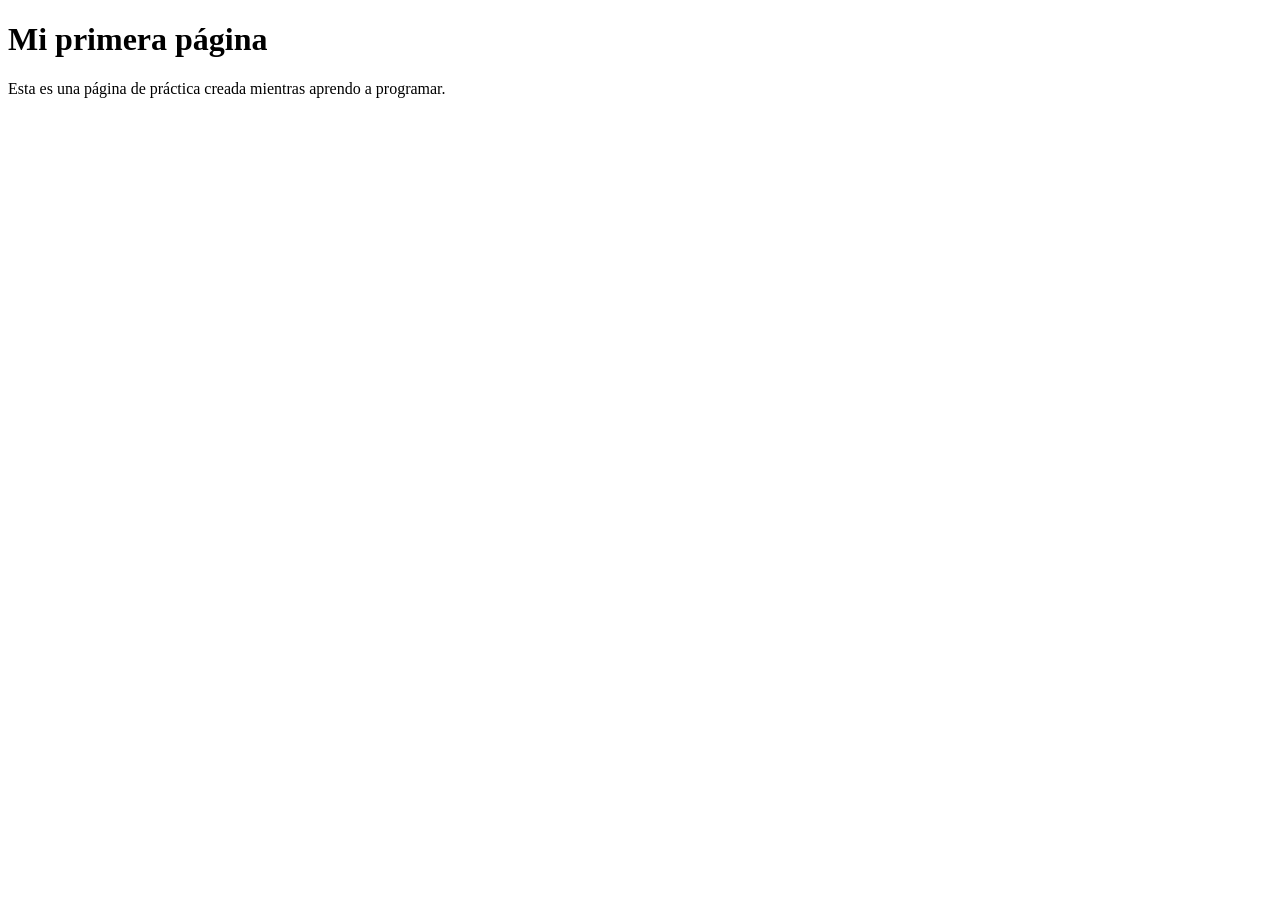
==== index.html @ 717abf42 "Add simple practice page with title and paragraph Co-Authored-By: Claude Sonnet 5 <noreply@anthropic" ====
<!DOCTYPE html>
<html lang="es">
<head>
  <meta charset="UTF-8">
  <meta name="viewport" content="width=device-width, initial-scale=1.0">
  <title>Mi primera página</title>
</head>
<body>
  <h1>Mi primera página</h1>
  <p>Esta es una página de práctica creada mientras aprendo a programar.</p>
</body>
</html>
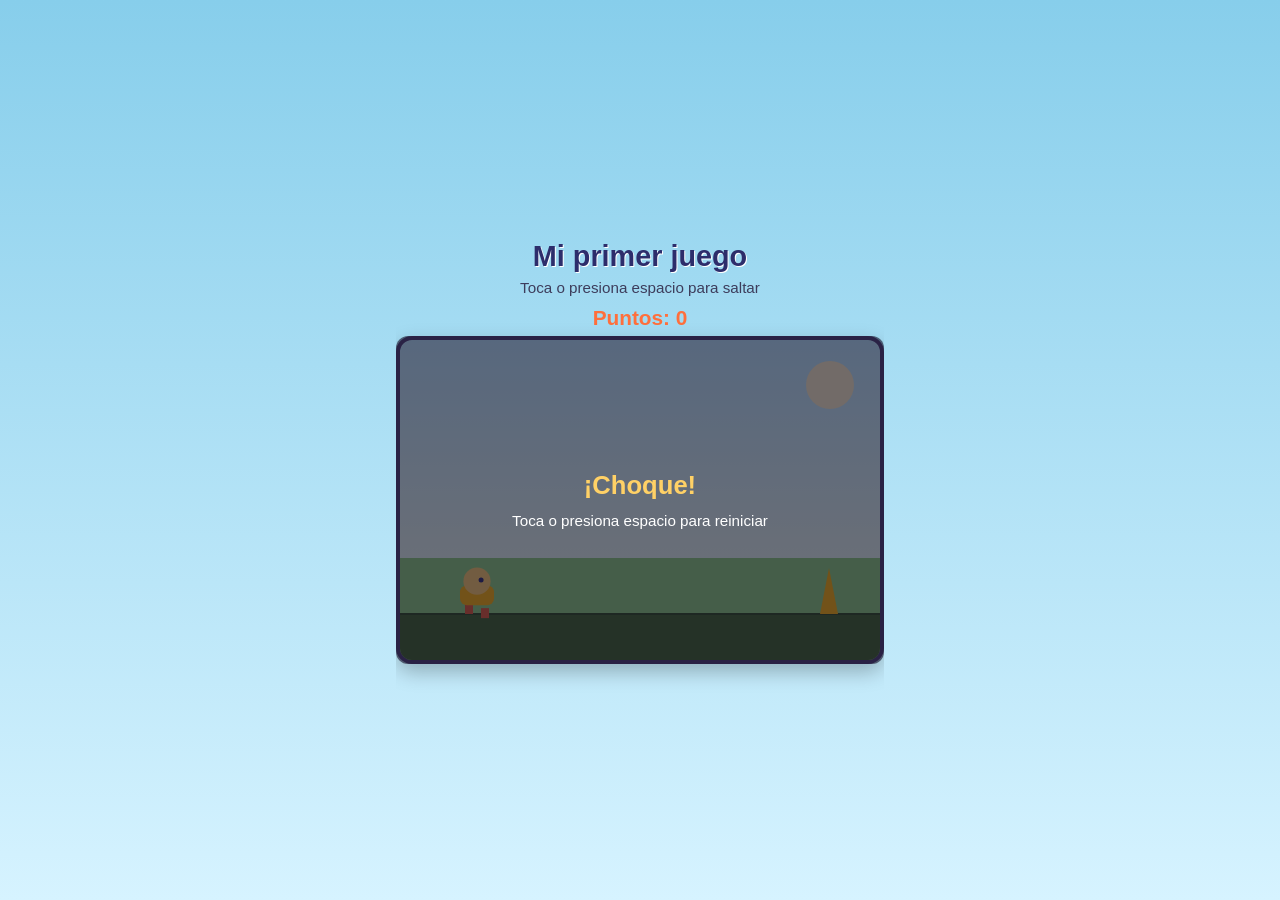
==== commit 07269f6b: "Convert practice page into a jump-the-obstacles canvas game Co-Authored-By: Claude Sonnet 5 <noreply" ====
--- a/index.html
+++ b/index.html
@@ -2,11 +2,294 @@
 <html lang="es">
 <head>
   <meta charset="UTF-8">
-  <meta name="viewport" content="width=device-width, initial-scale=1.0">
+  <meta name="viewport" content="width=device-width, initial-scale=1.0, maximum-scale=1.0, user-scalable=no">
   <title>Mi primera página</title>
+  <style>
+    html, body {
+      margin: 0;
+      height: 100%;
+      display: flex;
+      align-items: center;
+      justify-content: center;
+      background: linear-gradient(180deg, #87ceeb, #d6f3ff);
+      font-family: 'Trebuchet MS', Arial, sans-serif;
+      overflow: hidden;
+      touch-action: manipulation;
+    }
+
+    #game-wrap {
+      display: flex;
+      flex-direction: column;
+      align-items: center;
+      gap: 6px;
+      user-select: none;
+    }
+
+    h1 {
+      margin: 4px 0 0;
+      color: #2d2d6b;
+      font-size: 1.8rem;
+      text-shadow: 1px 1px 0 #fff;
+    }
+
+    .instructions {
+      margin: 0 0 4px;
+      color: #3d3d5c;
+      font-size: 0.95rem;
+    }
+
+    #score {
+      font-size: 1.3rem;
+      font-weight: bold;
+      color: #ff6f3c;
+    }
+
+    #canvas-holder {
+      position: relative;
+    }
+
+    canvas {
+      background: linear-gradient(180deg, #bdeeff 0%, #eafff0 68%, #8fd67a 68%, #8fd67a 100%);
+      border: 4px solid #4b3f72;
+      border-radius: 16px;
+      box-shadow: 0 8px 20px rgba(0, 0, 0, 0.25);
+      cursor: pointer;
+      max-width: 92vw;
+      height: auto;
+      display: block;
+    }
+
+    #gameover {
+      position: absolute;
+      inset: 0;
+      display: flex;
+      flex-direction: column;
+      align-items: center;
+      justify-content: center;
+      gap: 6px;
+      background: rgba(20, 15, 40, 0.6);
+      color: #fff;
+      border-radius: 12px;
+      text-align: center;
+      padding: 0 16px;
+    }
+
+    #gameover h2 {
+      margin: 0;
+      font-size: 1.6rem;
+      color: #ffd166;
+    }
+
+    #gameover p {
+      margin: 0;
+      font-size: 0.95rem;
+    }
+
+    .hidden {
+      display: none;
+    }
+  </style>
 </head>
 <body>
-  <h1>Mi primera página</h1>
-  <p>Esta es una página de práctica creada mientras aprendo a programar.</p>
+  <div id="game-wrap">
+    <h1>Mi primer juego</h1>
+    <p class="instructions">Toca o presiona espacio para saltar</p>
+    <div id="score">Puntos: 0</div>
+    <div id="canvas-holder">
+      <canvas id="game" width="480" height="320"></canvas>
+      <div id="gameover" class="hidden">
+        <h2>¡Choque!</h2>
+        <p id="finalScore"></p>
+        <p>Toca o presiona espacio para reiniciar</p>
+      </div>
+    </div>
+  </div>
+
+  <script>
+    const canvas = document.getElementById('game');
+    const ctx = canvas.getContext('2d');
+    const scoreEl = document.getElementById('score');
+    const gameoverEl = document.getElementById('gameover');
+    const finalScoreEl = document.getElementById('finalScore');
+
+    const W = canvas.width;
+    const H = canvas.height;
+    const groundY = H - 46;
+    const GRAVITY = 0.9;
+    const JUMP_V = -14;
+
+    const player = { x: 60, y: 0, w: 34, h: 40, vy: 0, jumping: false };
+
+    let obstacles = [];
+    let speed = 5;
+    let frame = 0;
+    let score = 0;
+    let gameOver = false;
+
+    const OBSTACLE_TYPES = [
+      { w: 22, h: 32, color: '#ff5d5d' },
+      { w: 30, h: 22, color: '#7c4dff' },
+      { w: 18, h: 46, color: '#ffb703' },
+    ];
+
+    function resetGame() {
+      player.y = groundY - player.h;
+      player.vy = 0;
+      player.jumping = false;
+      obstacles = [];
+      speed = 5;
+      frame = 0;
+      score = 0;
+      gameOver = false;
+      gameoverEl.classList.add('hidden');
+      updateScore();
+      requestAnimationFrame(loop);
+    }
+
+    function updateScore() {
+      scoreEl.textContent = `Puntos: ${score}`;
+    }
+
+    function jump() {
+      if (gameOver) {
+        resetGame();
+        return;
+      }
+      if (!player.jumping) {
+        player.vy = JUMP_V;
+        player.jumping = true;
+      }
+    }
+
+    function spawnObstacle() {
+      const t = OBSTACLE_TYPES[Math.floor(Math.random() * OBSTACLE_TYPES.length)];
+      obstacles.push({ x: W + 20, y: groundY - t.h, w: t.w, h: t.h, color: t.color, passed: false });
+    }
+
+    function rectsOverlap(a, b) {
+      const pad = 6;
+      return a.x + pad < b.x + b.w && a.x + a.w - pad > b.x && a.y + pad < b.y + b.h && a.y + a.h > b.y;
+    }
+
+    function drawScene() {
+      ctx.clearRect(0, 0, W, H);
+
+      ctx.fillStyle = '#fff6c8';
+      ctx.beginPath();
+      ctx.arc(W - 50, 45, 24, 0, Math.PI * 2);
+      ctx.fill();
+
+      ctx.fillStyle = '#3f6626';
+      ctx.fillRect(0, groundY, W, H - groundY);
+      ctx.strokeStyle = '#2d4d1c';
+      ctx.lineWidth = 2;
+      ctx.beginPath();
+      ctx.moveTo(0, groundY);
+      ctx.lineTo(W, groundY);
+      ctx.stroke();
+    }
+
+    function drawObstacles() {
+      obstacles.forEach(o => {
+        ctx.fillStyle = o.color;
+        ctx.beginPath();
+        ctx.moveTo(o.x, o.y + o.h);
+        ctx.lineTo(o.x + o.w / 2, o.y);
+        ctx.lineTo(o.x + o.w, o.y + o.h);
+        ctx.closePath();
+        ctx.fill();
+      });
+    }
+
+    function drawPlayer() {
+      const { x, y, w, h } = player;
+      const legSwing = player.jumping ? 0 : Math.sin(frame * 0.35) * 6;
+
+      ctx.fillStyle = '#e85d2f';
+      ctx.fillRect(x + 5, y + h - 10 + Math.max(0, legSwing), 8, 10);
+      ctx.fillRect(x + w - 13, y + h - 10 + Math.max(0, -legSwing), 8, 10);
+
+      ctx.fillStyle = '#ffb703';
+      roundedRect(x, y + h * 0.28, w, h * 0.5, 7);
+      ctx.fill();
+
+      ctx.fillStyle = '#ffd166';
+      ctx.beginPath();
+      ctx.arc(x + w / 2, y + h * 0.18, w * 0.4, 0, Math.PI * 2);
+      ctx.fill();
+
+      ctx.fillStyle = '#2d2d6b';
+      ctx.beginPath();
+      ctx.arc(x + w * 0.62, y + h * 0.15, 2.5, 0, Math.PI * 2);
+      ctx.fill();
+    }
+
+    function roundedRect(x, y, w, h, r) {
+      ctx.beginPath();
+      ctx.moveTo(x + r, y);
+      ctx.arcTo(x + w, y, x + w, y + h, r);
+      ctx.arcTo(x + w, y + h, x, y + h, r);
+      ctx.arcTo(x, y + h, x, y, r);
+      ctx.arcTo(x, y, x + w, y, r);
+      ctx.closePath();
+    }
+
+    function endGame() {
+      gameOver = true;
+      finalScoreEl.textContent = `Puntuación final: ${score}`;
+      gameoverEl.classList.remove('hidden');
+    }
+
+    function loop() {
+      if (gameOver) return;
+      frame++;
+
+      player.vy += GRAVITY;
+      player.y += player.vy;
+      if (player.y > groundY - player.h) {
+        player.y = groundY - player.h;
+        player.vy = 0;
+        player.jumping = false;
+      }
+
+      const spawnGap = Math.max(75 - speed * 5, 45);
+      if (frame % Math.round(spawnGap) === 0) spawnObstacle();
+
+      obstacles.forEach(o => (o.x -= speed));
+      obstacles = obstacles.filter(o => o.x + o.w > -10);
+
+      for (const o of obstacles) {
+        if (!o.passed && o.x + o.w < player.x) {
+          o.passed = true;
+          score++;
+          updateScore();
+          if (score % 5 === 0) speed += 0.4;
+        }
+        if (rectsOverlap(player, o)) {
+          endGame();
+        }
+      }
+
+      drawScene();
+      drawObstacles();
+      drawPlayer();
+
+      requestAnimationFrame(loop);
+    }
+
+    window.addEventListener('keydown', e => {
+      if (e.code === 'Space') {
+        e.preventDefault();
+        jump();
+      }
+    });
+    window.addEventListener('mousedown', jump);
+    window.addEventListener('touchstart', e => {
+      e.preventDefault();
+      jump();
+    }, { passive: false });
+
+    resetGame();
+  </script>
 </body>
 </html>
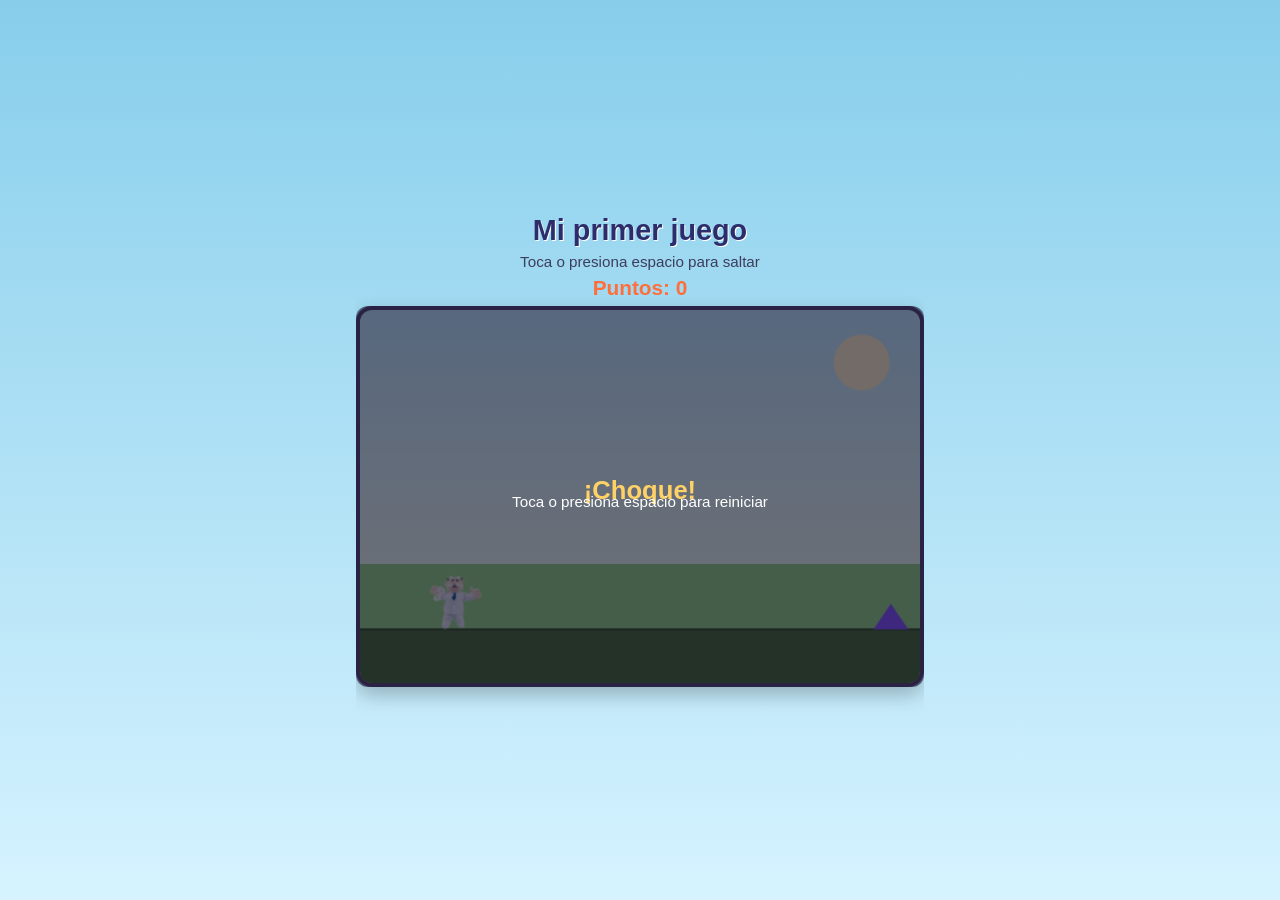
==== commit 387fca6f: "Replace runner character with custom plush-doctor sprite and make game responsive Removed the backgr" ====
--- a/index.html
+++ b/index.html
@@ -2,7 +2,7 @@
 <html lang="es">
 <head>
   <meta charset="UTF-8">
-  <meta name="viewport" content="width=device-width, initial-scale=1.0, maximum-scale=1.0, user-scalable=no">
+  <meta name="viewport" content="width=device-width, initial-scale=1.0, maximum-scale=1.0, user-scalable=no, viewport-fit=cover">
   <title>Mi primera página</title>
   <style>
     html, body {
@@ -15,37 +15,45 @@
       font-family: 'Trebuchet MS', Arial, sans-serif;
       overflow: hidden;
       touch-action: manipulation;
+      -webkit-tap-highlight-color: transparent;
     }
 
     #game-wrap {
       display: flex;
       flex-direction: column;
       align-items: center;
-      gap: 6px;
+      gap: clamp(2px, 1vh, 6px);
       user-select: none;
+      width: 100%;
+      padding: 6px 0;
+      box-sizing: border-box;
     }
 
     h1 {
-      margin: 4px 0 0;
+      margin: 0;
       color: #2d2d6b;
-      font-size: 1.8rem;
+      font-size: clamp(1.1rem, 5vw, 1.8rem);
       text-shadow: 1px 1px 0 #fff;
+      text-align: center;
     }
 
     .instructions {
-      margin: 0 0 4px;
+      margin: 0;
       color: #3d3d5c;
-      font-size: 0.95rem;
+      font-size: clamp(0.75rem, 3vw, 0.95rem);
+      text-align: center;
+      padding: 0 10px;
     }
 
     #score {
-      font-size: 1.3rem;
+      font-size: clamp(1rem, 4vw, 1.3rem);
       font-weight: bold;
       color: #ff6f3c;
     }
 
     #canvas-holder {
       position: relative;
+      line-height: 0;
     }
 
     canvas {
@@ -54,8 +62,7 @@
       border-radius: 16px;
       box-shadow: 0 8px 20px rgba(0, 0, 0, 0.25);
       cursor: pointer;
-      max-width: 92vw;
-      height: auto;
+      touch-action: manipulation;
       display: block;
     }
 
@@ -76,13 +83,13 @@
 
     #gameover h2 {
       margin: 0;
-      font-size: 1.6rem;
+      font-size: clamp(1.2rem, 5vw, 1.6rem);
       color: #ffd166;
     }
 
     #gameover p {
       margin: 0;
-      font-size: 0.95rem;
+      font-size: clamp(0.8rem, 3vw, 0.95rem);
     }
 
     .hidden {
@@ -96,7 +103,7 @@
     <p class="instructions">Toca o presiona espacio para saltar</p>
     <div id="score">Puntos: 0</div>
     <div id="canvas-holder">
-      <canvas id="game" width="480" height="320"></canvas>
+      <canvas id="game"></canvas>
       <div id="gameover" class="hidden">
         <h2>¡Choque!</h2>
         <p id="finalScore"></p>
@@ -112,25 +119,49 @@
     const gameoverEl = document.getElementById('gameover');
     const finalScoreEl = document.getElementById('finalScore');
 
-    const W = canvas.width;
-    const H = canvas.height;
-    const groundY = H - 46;
+    const LOGICAL_W = 480;
+    const LOGICAL_H = 320;
+    const groundY = LOGICAL_H - 46;
     const GRAVITY = 0.9;
     const JUMP_V = -14;
 
-    const player = { x: 60, y: 0, w: 34, h: 40, vy: 0, jumping: false };
+    const sprite = new Image();
+    sprite.src = '[data-uri]';
+
+    const player = { x: 60, y: 0, w: 40, h: 46, vy: 0, jumping: false };
 
     let obstacles = [];
     let speed = 5;
     let frame = 0;
     let score = 0;
     let gameOver = false;
+    let ready = false;
 
     const OBSTACLE_TYPES = [
       { w: 22, h: 32, color: '#ff5d5d' },
       { w: 30, h: 22, color: '#7c4dff' },
       { w: 18, h: 46, color: '#ffb703' },
     ];
+
+    function fitCanvas() {
+      const wrap = document.getElementById('game-wrap');
+      const reserved = wrap.querySelector('h1').offsetHeight
+        + wrap.querySelector('.instructions').offsetHeight
+        + scoreEl.offsetHeight + 40;
+      const maxW = Math.min(window.innerWidth * 0.94, 560);
+      const maxH = Math.max(window.innerHeight - reserved, 160);
+      const scale = Math.min(maxW / LOGICAL_W, maxH / LOGICAL_H);
+
+      canvas.style.width = Math.round(LOGICAL_W * scale) + 'px';
+      canvas.style.height = Math.round(LOGICAL_H * scale) + 'px';
+
+      const dpr = window.devicePixelRatio || 1;
+      canvas.width = LOGICAL_W * dpr;
+      canvas.height = LOGICAL_H * dpr;
+      ctx.setTransform(dpr, 0, 0, dpr, 0, 0);
+
+      if (gameOver || !frame) drawFrame();
+    }
 
     function resetGame() {
       player.y = groundY - player.h;
@@ -151,6 +182,7 @@
     }
 
     function jump() {
+      if (!ready) return;
       if (gameOver) {
         resetGame();
         return;
@@ -163,29 +195,30 @@
 
     function spawnObstacle() {
       const t = OBSTACLE_TYPES[Math.floor(Math.random() * OBSTACLE_TYPES.length)];
-      obstacles.push({ x: W + 20, y: groundY - t.h, w: t.w, h: t.h, color: t.color, passed: false });
+      obstacles.push({ x: LOGICAL_W + 20, y: groundY - t.h, w: t.w, h: t.h, color: t.color, passed: false });
     }
 
     function rectsOverlap(a, b) {
-      const pad = 6;
-      return a.x + pad < b.x + b.w && a.x + a.w - pad > b.x && a.y + pad < b.y + b.h && a.y + a.h > b.y;
+      const padX = 10;
+      const padY = 4;
+      return a.x + padX < b.x + b.w && a.x + a.w - padX > b.x && a.y + padY < b.y + b.h && a.y + a.h > b.y;
     }
 
     function drawScene() {
-      ctx.clearRect(0, 0, W, H);
+      ctx.clearRect(0, 0, LOGICAL_W, LOGICAL_H);
 
       ctx.fillStyle = '#fff6c8';
       ctx.beginPath();
-      ctx.arc(W - 50, 45, 24, 0, Math.PI * 2);
+      ctx.arc(LOGICAL_W - 50, 45, 24, 0, Math.PI * 2);
       ctx.fill();
 
       ctx.fillStyle = '#3f6626';
-      ctx.fillRect(0, groundY, W, H - groundY);
+      ctx.fillRect(0, groundY, LOGICAL_W, LOGICAL_H - groundY);
       ctx.strokeStyle = '#2d4d1c';
       ctx.lineWidth = 2;
       ctx.beginPath();
       ctx.moveTo(0, groundY);
-      ctx.lineTo(W, groundY);
+      ctx.lineTo(LOGICAL_W, groundY);
       ctx.stroke();
     }
 
@@ -202,36 +235,20 @@
     }
 
     function drawPlayer() {
+      if (!sprite.complete || !sprite.naturalWidth) return;
       const { x, y, w, h } = player;
-      const legSwing = player.jumping ? 0 : Math.sin(frame * 0.35) * 6;
-
-      ctx.fillStyle = '#e85d2f';
-      ctx.fillRect(x + 5, y + h - 10 + Math.max(0, legSwing), 8, 10);
-      ctx.fillRect(x + w - 13, y + h - 10 + Math.max(0, -legSwing), 8, 10);
-
-      ctx.fillStyle = '#ffb703';
-      roundedRect(x, y + h * 0.28, w, h * 0.5, 7);
-      ctx.fill();
-
-      ctx.fillStyle = '#ffd166';
-      ctx.beginPath();
-      ctx.arc(x + w / 2, y + h * 0.18, w * 0.4, 0, Math.PI * 2);
-      ctx.fill();
-
-      ctx.fillStyle = '#2d2d6b';
-      ctx.beginPath();
-      ctx.arc(x + w * 0.62, y + h * 0.15, 2.5, 0, Math.PI * 2);
-      ctx.fill();
-    }
-
-    function roundedRect(x, y, w, h, r) {
-      ctx.beginPath();
-      ctx.moveTo(x + r, y);
-      ctx.arcTo(x + w, y, x + w, y + h, r);
-      ctx.arcTo(x + w, y + h, x, y + h, r);
-      ctx.arcTo(x, y + h, x, y, r);
-      ctx.arcTo(x, y, x + w, y, r);
-      ctx.closePath();
+      const tilt = player.jumping ? -0.15 : 0;
+      ctx.save();
+      ctx.translate(x + w / 2, y + h / 2);
+      ctx.rotate(tilt);
+      ctx.drawImage(sprite, -w / 2, -h / 2, w, h);
+      ctx.restore();
+    }
+
+    function drawFrame() {
+      drawScene();
+      drawObstacles();
+      drawPlayer();
     }
 
     function endGame() {
@@ -270,10 +287,7 @@
         }
       }
 
-      drawScene();
-      drawObstacles();
-      drawPlayer();
-
+      drawFrame();
       requestAnimationFrame(loop);
     }
 
@@ -289,7 +303,22 @@
       jump();
     }, { passive: false });
 
-    resetGame();
+    window.addEventListener('resize', fitCanvas);
+    window.addEventListener('orientationchange', fitCanvas);
+
+    function start() {
+      player.h = 46;
+      player.w = sprite.naturalWidth ? player.h * (sprite.naturalWidth / sprite.naturalHeight) : 40;
+      ready = true;
+      fitCanvas();
+      resetGame();
+    }
+
+    if (sprite.complete) {
+      start();
+    } else {
+      sprite.onload = start;
+    }
   </script>
 </body>
 </html>
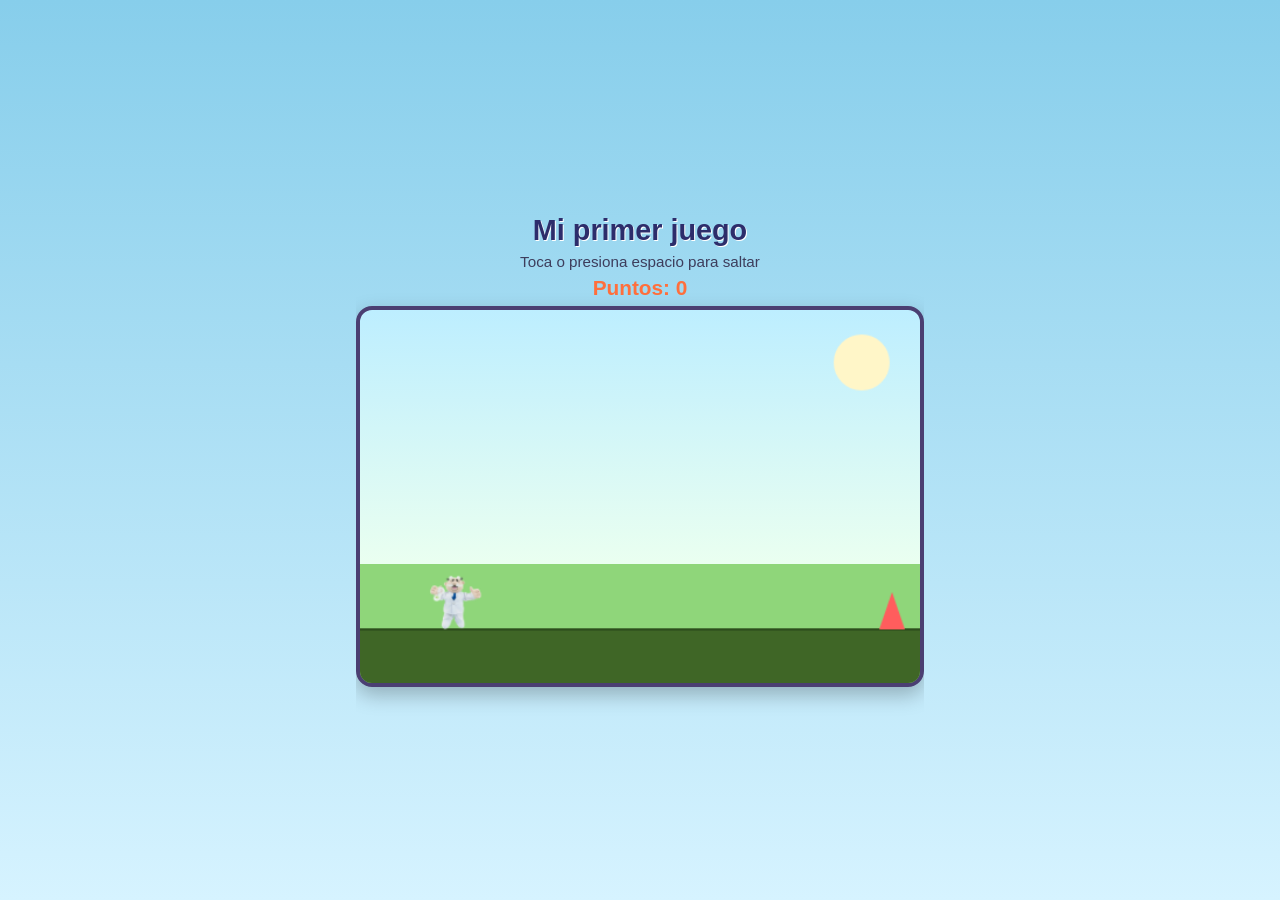
==== commit efe09e3b: "Fix dark overlay always showing due to CSS specificity bug The #gameover ID selector's display:flex " ====
--- a/index.html
+++ b/index.html
@@ -69,7 +69,6 @@
     #gameover {
       position: absolute;
       inset: 0;
-      display: flex;
       flex-direction: column;
       align-items: center;
       justify-content: center;
@@ -90,6 +89,10 @@
     #gameover p {
       margin: 0;
       font-size: clamp(0.8rem, 3vw, 0.95rem);
+    }
+
+    #gameover:not(.hidden) {
+      display: flex;
     }
 
     .hidden {
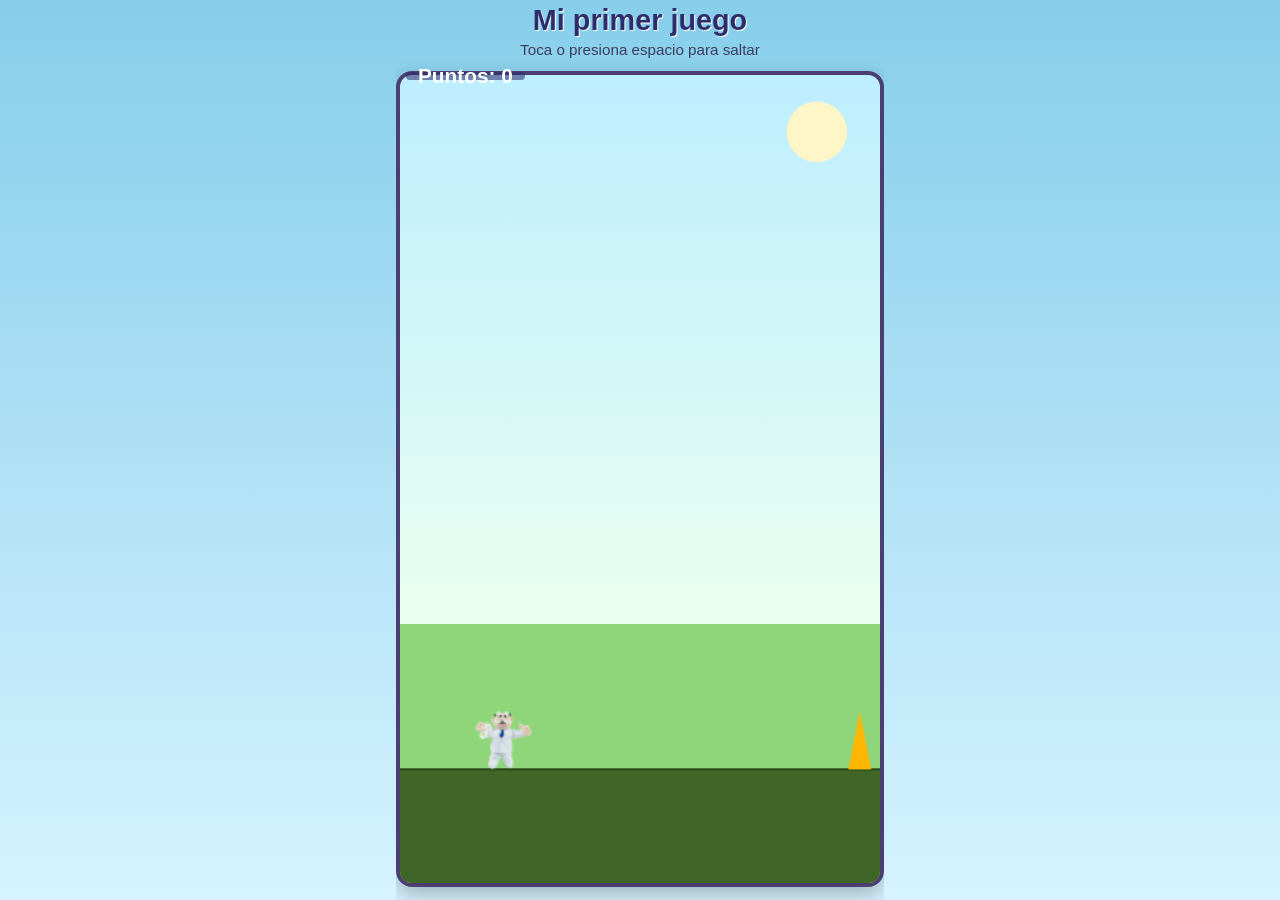
==== commit 57b44646: "Switch to portrait layout filling the mobile screen and add a jump sound Canvas is now tall (380x640" ====
--- a/index.html
+++ b/index.html
@@ -8,6 +8,7 @@
     html, body {
       margin: 0;
       height: 100%;
+      height: 100dvh;
       display: flex;
       align-items: center;
       justify-content: center;
@@ -22,17 +23,18 @@
       display: flex;
       flex-direction: column;
       align-items: center;
-      gap: clamp(2px, 1vh, 6px);
+      gap: clamp(1px, 0.6vh, 4px);
       user-select: none;
       width: 100%;
-      padding: 6px 0;
+      height: 100%;
+      padding: 4px 0;
       box-sizing: border-box;
     }
 
     h1 {
       margin: 0;
       color: #2d2d6b;
-      font-size: clamp(1.1rem, 5vw, 1.8rem);
+      font-size: clamp(1rem, 4.5vw, 1.8rem);
       text-shadow: 1px 1px 0 #fff;
       text-align: center;
     }
@@ -40,20 +42,33 @@
     .instructions {
       margin: 0;
       color: #3d3d5c;
-      font-size: clamp(0.75rem, 3vw, 0.95rem);
+      font-size: clamp(0.7rem, 2.6vw, 0.95rem);
       text-align: center;
       padding: 0 10px;
     }
 
     #score {
-      font-size: clamp(1rem, 4vw, 1.3rem);
+      position: absolute;
+      top: 10px;
+      left: 10px;
+      font-size: clamp(0.9rem, 3.4vw, 1.3rem);
       font-weight: bold;
-      color: #ff6f3c;
+      color: #fff;
+      background: rgba(45, 45, 107, 0.55);
+      padding: 4px 12px;
+      border-radius: 999px;
+      z-index: 2;
     }
 
     #canvas-holder {
       position: relative;
       line-height: 0;
+      flex: 1;
+      display: flex;
+      align-items: center;
+      justify-content: center;
+      min-height: 0;
+      width: 100%;
     }
 
     canvas {
@@ -104,8 +119,8 @@
   <div id="game-wrap">
     <h1>Mi primer juego</h1>
     <p class="instructions">Toca o presiona espacio para saltar</p>
-    <div id="score">Puntos: 0</div>
     <div id="canvas-holder">
+      <div id="score">Puntos: 0</div>
       <canvas id="game"></canvas>
       <div id="gameover" class="hidden">
         <h2>¡Choque!</h2>
@@ -122,9 +137,9 @@
     const gameoverEl = document.getElementById('gameover');
     const finalScoreEl = document.getElementById('finalScore');
 
-    const LOGICAL_W = 480;
-    const LOGICAL_H = 320;
-    const groundY = LOGICAL_H - 46;
+    const LOGICAL_W = 380;
+    const LOGICAL_H = 640;
+    const groundY = LOGICAL_H - 90;
     const GRAVITY = 0.9;
     const JUMP_V = -14;
 
@@ -150,9 +165,9 @@
       const wrap = document.getElementById('game-wrap');
       const reserved = wrap.querySelector('h1').offsetHeight
         + wrap.querySelector('.instructions').offsetHeight
-        + scoreEl.offsetHeight + 40;
-      const maxW = Math.min(window.innerWidth * 0.94, 560);
-      const maxH = Math.max(window.innerHeight - reserved, 160);
+        + 24;
+      const maxW = Math.min(window.innerWidth * 0.98, 480);
+      const maxH = Math.max(window.innerHeight - reserved, 200);
       const scale = Math.min(maxW / LOGICAL_W, maxH / LOGICAL_H);
 
       canvas.style.width = Math.round(LOGICAL_W * scale) + 'px';
@@ -184,6 +199,33 @@
       scoreEl.textContent = `Puntos: ${score}`;
     }
 
+    let audioCtx;
+    function playJumpSound() {
+      try {
+        if (!audioCtx) audioCtx = new (window.AudioContext || window.webkitAudioContext)();
+        if (audioCtx.state === 'suspended') audioCtx.resume();
+
+        const t0 = audioCtx.currentTime;
+        const osc = audioCtx.createOscillator();
+        const gain = audioCtx.createGain();
+
+        osc.type = 'square';
+        osc.frequency.setValueAtTime(220, t0);
+        osc.frequency.exponentialRampToValueAtTime(880, t0 + 0.09);
+        osc.frequency.exponentialRampToValueAtTime(440, t0 + 0.18);
+
+        gain.gain.setValueAtTime(0.0001, t0);
+        gain.gain.exponentialRampToValueAtTime(0.22, t0 + 0.02);
+        gain.gain.exponentialRampToValueAtTime(0.0001, t0 + 0.2);
+
+        osc.connect(gain).connect(audioCtx.destination);
+        osc.start(t0);
+        osc.stop(t0 + 0.22);
+      } catch (e) {
+        // el navegador no soporta Web Audio; el juego sigue sin sonido
+      }
+    }
+
     function jump() {
       if (!ready) return;
       if (gameOver) {
@@ -193,6 +235,7 @@
       if (!player.jumping) {
         player.vy = JUMP_V;
         player.jumping = true;
+        playJumpSound();
       }
     }
 
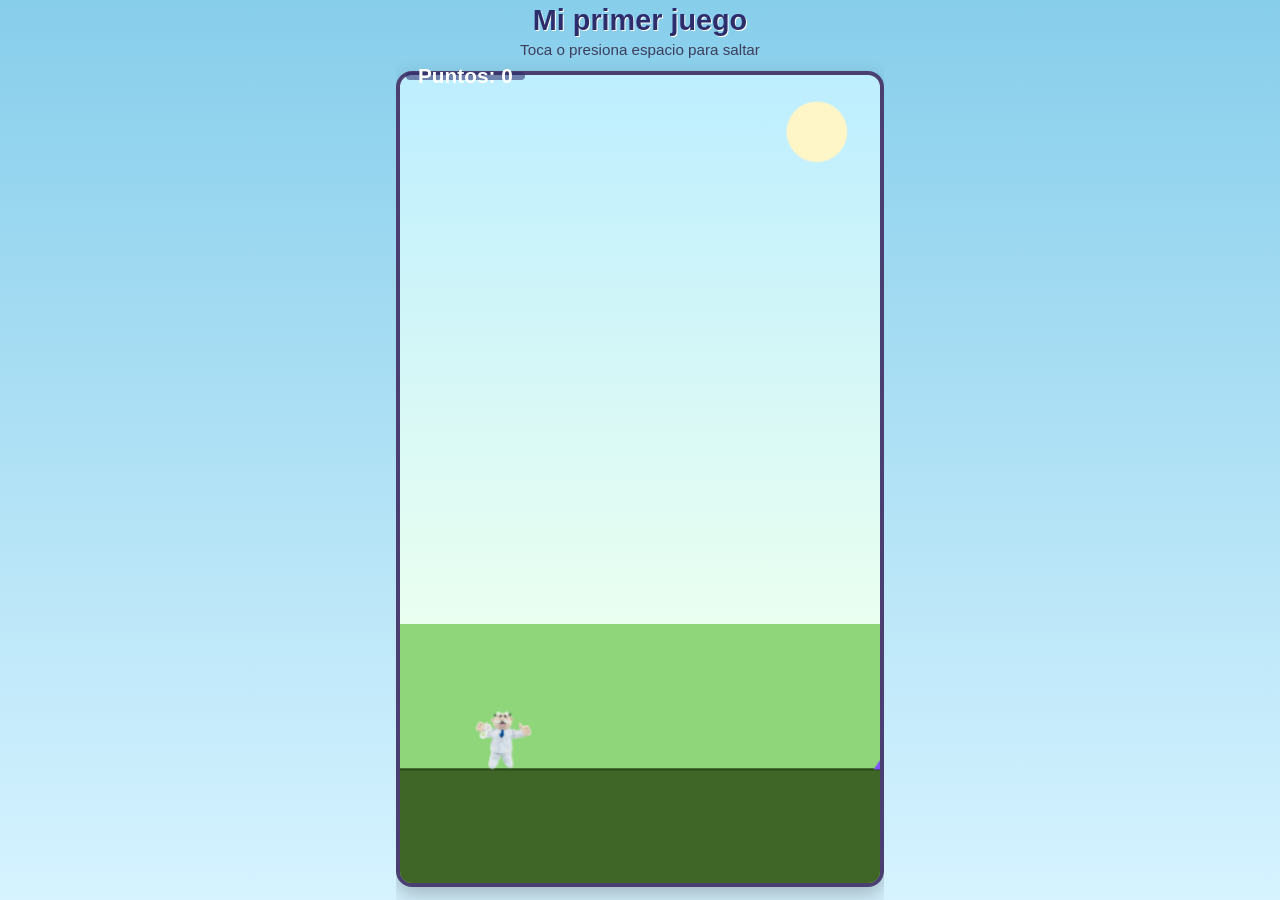
==== commit 5f7009c0: "Split index.html into separate HTML, CSS, and JS files Co-Authored-By: Claude Sonnet 5 <noreply@anth" ====
--- a/index.html
+++ b/index.html
@@ -4,116 +4,7 @@
   <meta charset="UTF-8">
   <meta name="viewport" content="width=device-width, initial-scale=1.0, maximum-scale=1.0, user-scalable=no, viewport-fit=cover">
   <title>Mi primera página</title>
-  <style>
-    html, body {
-      margin: 0;
-      height: 100%;
-      height: 100dvh;
-      display: flex;
-      align-items: center;
-      justify-content: center;
-      background: linear-gradient(180deg, #87ceeb, #d6f3ff);
-      font-family: 'Trebuchet MS', Arial, sans-serif;
-      overflow: hidden;
-      touch-action: manipulation;
-      -webkit-tap-highlight-color: transparent;
-    }
-
-    #game-wrap {
-      display: flex;
-      flex-direction: column;
-      align-items: center;
-      gap: clamp(1px, 0.6vh, 4px);
-      user-select: none;
-      width: 100%;
-      height: 100%;
-      padding: 4px 0;
-      box-sizing: border-box;
-    }
-
-    h1 {
-      margin: 0;
-      color: #2d2d6b;
-      font-size: clamp(1rem, 4.5vw, 1.8rem);
-      text-shadow: 1px 1px 0 #fff;
-      text-align: center;
-    }
-
-    .instructions {
-      margin: 0;
-      color: #3d3d5c;
-      font-size: clamp(0.7rem, 2.6vw, 0.95rem);
-      text-align: center;
-      padding: 0 10px;
-    }
-
-    #score {
-      position: absolute;
-      top: 10px;
-      left: 10px;
-      font-size: clamp(0.9rem, 3.4vw, 1.3rem);
-      font-weight: bold;
-      color: #fff;
-      background: rgba(45, 45, 107, 0.55);
-      padding: 4px 12px;
-      border-radius: 999px;
-      z-index: 2;
-    }
-
-    #canvas-holder {
-      position: relative;
-      line-height: 0;
-      flex: 1;
-      display: flex;
-      align-items: center;
-      justify-content: center;
-      min-height: 0;
-      width: 100%;
-    }
-
-    canvas {
-      background: linear-gradient(180deg, #bdeeff 0%, #eafff0 68%, #8fd67a 68%, #8fd67a 100%);
-      border: 4px solid #4b3f72;
-      border-radius: 16px;
-      box-shadow: 0 8px 20px rgba(0, 0, 0, 0.25);
-      cursor: pointer;
-      touch-action: manipulation;
-      display: block;
-    }
-
-    #gameover {
-      position: absolute;
-      inset: 0;
-      flex-direction: column;
-      align-items: center;
-      justify-content: center;
-      gap: 6px;
-      background: rgba(20, 15, 40, 0.6);
-      color: #fff;
-      border-radius: 12px;
-      text-align: center;
-      padding: 0 16px;
-    }
-
-    #gameover h2 {
-      margin: 0;
-      font-size: clamp(1.2rem, 5vw, 1.6rem);
-      color: #ffd166;
-    }
-
-    #gameover p {
-      margin: 0;
-      font-size: clamp(0.8rem, 3vw, 0.95rem);
-    }
-
-    #gameover:not(.hidden) {
-      display: flex;
-    }
-
-    .hidden {
-      display: none;
-    }
-  </style>
+  <link rel="stylesheet" href="styles.css">
 </head>
 <body>
   <div id="game-wrap">
@@ -130,241 +21,6 @@
     </div>
   </div>
 
-  <script>
-    const canvas = document.getElementById('game');
-    const ctx = canvas.getContext('2d');
-    const scoreEl = document.getElementById('score');
-    const gameoverEl = document.getElementById('gameover');
-    const finalScoreEl = document.getElementById('finalScore');
-
-    const LOGICAL_W = 380;
-    const LOGICAL_H = 640;
-    const groundY = LOGICAL_H - 90;
-    const GRAVITY = 0.9;
-    const JUMP_V = -14;
-
-    const sprite = new Image();
-    sprite.src = '[data-uri]';
-
-    const player = { x: 60, y: 0, w: 40, h: 46, vy: 0, jumping: false };
-
-    let obstacles = [];
-    let speed = 5;
-    let frame = 0;
-    let score = 0;
-    let gameOver = false;
-    let ready = false;
-
-    const OBSTACLE_TYPES = [
-      { w: 22, h: 32, color: '#ff5d5d' },
-      { w: 30, h: 22, color: '#7c4dff' },
-      { w: 18, h: 46, color: '#ffb703' },
-    ];
-
-    function fitCanvas() {
-      const wrap = document.getElementById('game-wrap');
-      const reserved = wrap.querySelector('h1').offsetHeight
-        + wrap.querySelector('.instructions').offsetHeight
-        + 24;
-      const maxW = Math.min(window.innerWidth * 0.98, 480);
-      const maxH = Math.max(window.innerHeight - reserved, 200);
-      const scale = Math.min(maxW / LOGICAL_W, maxH / LOGICAL_H);
-
-      canvas.style.width = Math.round(LOGICAL_W * scale) + 'px';
-      canvas.style.height = Math.round(LOGICAL_H * scale) + 'px';
-
-      const dpr = window.devicePixelRatio || 1;
-      canvas.width = LOGICAL_W * dpr;
-      canvas.height = LOGICAL_H * dpr;
-      ctx.setTransform(dpr, 0, 0, dpr, 0, 0);
-
-      if (gameOver || !frame) drawFrame();
-    }
-
-    function resetGame() {
-      player.y = groundY - player.h;
-      player.vy = 0;
-      player.jumping = false;
-      obstacles = [];
-      speed = 5;
-      frame = 0;
-      score = 0;
-      gameOver = false;
-      gameoverEl.classList.add('hidden');
-      updateScore();
-      requestAnimationFrame(loop);
-    }
-
-    function updateScore() {
-      scoreEl.textContent = `Puntos: ${score}`;
-    }
-
-    let audioCtx;
-    function playJumpSound() {
-      try {
-        if (!audioCtx) audioCtx = new (window.AudioContext || window.webkitAudioContext)();
-        if (audioCtx.state === 'suspended') audioCtx.resume();
-
-        const t0 = audioCtx.currentTime;
-        const osc = audioCtx.createOscillator();
-        const gain = audioCtx.createGain();
-
-        osc.type = 'square';
-        osc.frequency.setValueAtTime(220, t0);
-        osc.frequency.exponentialRampToValueAtTime(880, t0 + 0.09);
-        osc.frequency.exponentialRampToValueAtTime(440, t0 + 0.18);
-
-        gain.gain.setValueAtTime(0.0001, t0);
-        gain.gain.exponentialRampToValueAtTime(0.22, t0 + 0.02);
-        gain.gain.exponentialRampToValueAtTime(0.0001, t0 + 0.2);
-
-        osc.connect(gain).connect(audioCtx.destination);
-        osc.start(t0);
-        osc.stop(t0 + 0.22);
-      } catch (e) {
-        // el navegador no soporta Web Audio; el juego sigue sin sonido
-      }
-    }
-
-    function jump() {
-      if (!ready) return;
-      if (gameOver) {
-        resetGame();
-        return;
-      }
-      if (!player.jumping) {
-        player.vy = JUMP_V;
-        player.jumping = true;
-        playJumpSound();
-      }
-    }
-
-    function spawnObstacle() {
-      const t = OBSTACLE_TYPES[Math.floor(Math.random() * OBSTACLE_TYPES.length)];
-      obstacles.push({ x: LOGICAL_W + 20, y: groundY - t.h, w: t.w, h: t.h, color: t.color, passed: false });
-    }
-
-    function rectsOverlap(a, b) {
-      const padX = 10;
-      const padY = 4;
-      return a.x + padX < b.x + b.w && a.x + a.w - padX > b.x && a.y + padY < b.y + b.h && a.y + a.h > b.y;
-    }
-
-    function drawScene() {
-      ctx.clearRect(0, 0, LOGICAL_W, LOGICAL_H);
-
-      ctx.fillStyle = '#fff6c8';
-      ctx.beginPath();
-      ctx.arc(LOGICAL_W - 50, 45, 24, 0, Math.PI * 2);
-      ctx.fill();
-
-      ctx.fillStyle = '#3f6626';
-      ctx.fillRect(0, groundY, LOGICAL_W, LOGICAL_H - groundY);
-      ctx.strokeStyle = '#2d4d1c';
-      ctx.lineWidth = 2;
-      ctx.beginPath();
-      ctx.moveTo(0, groundY);
-      ctx.lineTo(LOGICAL_W, groundY);
-      ctx.stroke();
-    }
-
-    function drawObstacles() {
-      obstacles.forEach(o => {
-        ctx.fillStyle = o.color;
-        ctx.beginPath();
-        ctx.moveTo(o.x, o.y + o.h);
-        ctx.lineTo(o.x + o.w / 2, o.y);
-        ctx.lineTo(o.x + o.w, o.y + o.h);
-        ctx.closePath();
-        ctx.fill();
-      });
-    }
-
-    function drawPlayer() {
-      if (!sprite.complete || !sprite.naturalWidth) return;
-      const { x, y, w, h } = player;
-      const tilt = player.jumping ? -0.15 : 0;
-      ctx.save();
-      ctx.translate(x + w / 2, y + h / 2);
-      ctx.rotate(tilt);
-      ctx.drawImage(sprite, -w / 2, -h / 2, w, h);
-      ctx.restore();
-    }
-
-    function drawFrame() {
-      drawScene();
-      drawObstacles();
-      drawPlayer();
-    }
-
-    function endGame() {
-      gameOver = true;
-      finalScoreEl.textContent = `Puntuación final: ${score}`;
-      gameoverEl.classList.remove('hidden');
-    }
-
-    function loop() {
-      if (gameOver) return;
-      frame++;
-
-      player.vy += GRAVITY;
-      player.y += player.vy;
-      if (player.y > groundY - player.h) {
-        player.y = groundY - player.h;
-        player.vy = 0;
-        player.jumping = false;
-      }
-
-      const spawnGap = Math.max(75 - speed * 5, 45);
-      if (frame % Math.round(spawnGap) === 0) spawnObstacle();
-
-      obstacles.forEach(o => (o.x -= speed));
-      obstacles = obstacles.filter(o => o.x + o.w > -10);
-
-      for (const o of obstacles) {
-        if (!o.passed && o.x + o.w < player.x) {
-          o.passed = true;
-          score++;
-          updateScore();
-          if (score % 5 === 0) speed += 0.4;
-        }
-        if (rectsOverlap(player, o)) {
-          endGame();
-        }
-      }
-
-      drawFrame();
-      requestAnimationFrame(loop);
-    }
-
-    window.addEventListener('keydown', e => {
-      if (e.code === 'Space') {
-        e.preventDefault();
-        jump();
-      }
-    });
-    window.addEventListener('mousedown', jump);
-    window.addEventListener('touchstart', e => {
-      e.preventDefault();
-      jump();
-    }, { passive: false });
-
-    window.addEventListener('resize', fitCanvas);
-    window.addEventListener('orientationchange', fitCanvas);
-
-    function start() {
-      player.h = 46;
-      player.w = sprite.naturalWidth ? player.h * (sprite.naturalWidth / sprite.naturalHeight) : 40;
-      ready = true;
-      fitCanvas();
-      resetGame();
-    }
-
-    if (sprite.complete) {
-      start();
-    } else {
-      sprite.onload = start;
-    }
-  </script>
+  <script src="game.js"></script>
 </body>
 </html>
--- a/styles.css
+++ b/styles.css
@@ -0,0 +1,108 @@
+    html, body {
+      margin: 0;
+      height: 100%;
+      height: 100dvh;
+      display: flex;
+      align-items: center;
+      justify-content: center;
+      background: linear-gradient(180deg, #87ceeb, #d6f3ff);
+      font-family: 'Trebuchet MS', Arial, sans-serif;
+      overflow: hidden;
+      touch-action: manipulation;
+      -webkit-tap-highlight-color: transparent;
+    }
+
+    #game-wrap {
+      display: flex;
+      flex-direction: column;
+      align-items: center;
+      gap: clamp(1px, 0.6vh, 4px);
+      user-select: none;
+      width: 100%;
+      height: 100%;
+      padding: 4px 0;
+      box-sizing: border-box;
+    }
+
+    h1 {
+      margin: 0;
+      color: #2d2d6b;
+      font-size: clamp(1rem, 4.5vw, 1.8rem);
+      text-shadow: 1px 1px 0 #fff;
+      text-align: center;
+    }
+
+    .instructions {
+      margin: 0;
+      color: #3d3d5c;
+      font-size: clamp(0.7rem, 2.6vw, 0.95rem);
+      text-align: center;
+      padding: 0 10px;
+    }
+
+    #score {
+      position: absolute;
+      top: 10px;
+      left: 10px;
+      font-size: clamp(0.9rem, 3.4vw, 1.3rem);
+      font-weight: bold;
+      color: #fff;
+      background: rgba(45, 45, 107, 0.55);
+      padding: 4px 12px;
+      border-radius: 999px;
+      z-index: 2;
+    }
+
+    #canvas-holder {
+      position: relative;
+      line-height: 0;
+      flex: 1;
+      display: flex;
+      align-items: center;
+      justify-content: center;
+      min-height: 0;
+      width: 100%;
+    }
+
+    canvas {
+      background: linear-gradient(180deg, #bdeeff 0%, #eafff0 68%, #8fd67a 68%, #8fd67a 100%);
+      border: 4px solid #4b3f72;
+      border-radius: 16px;
+      box-shadow: 0 8px 20px rgba(0, 0, 0, 0.25);
+      cursor: pointer;
+      touch-action: manipulation;
+      display: block;
+    }
+
+    #gameover {
+      position: absolute;
+      inset: 0;
+      flex-direction: column;
+      align-items: center;
+      justify-content: center;
+      gap: 6px;
+      background: rgba(20, 15, 40, 0.6);
+      color: #fff;
+      border-radius: 12px;
+      text-align: center;
+      padding: 0 16px;
+    }
+
+    #gameover h2 {
+      margin: 0;
+      font-size: clamp(1.2rem, 5vw, 1.6rem);
+      color: #ffd166;
+    }
+
+    #gameover p {
+      margin: 0;
+      font-size: clamp(0.8rem, 3vw, 0.95rem);
+    }
+
+    #gameover:not(.hidden) {
+      display: flex;
+    }
+
+    .hidden {
+      display: none;
+    }
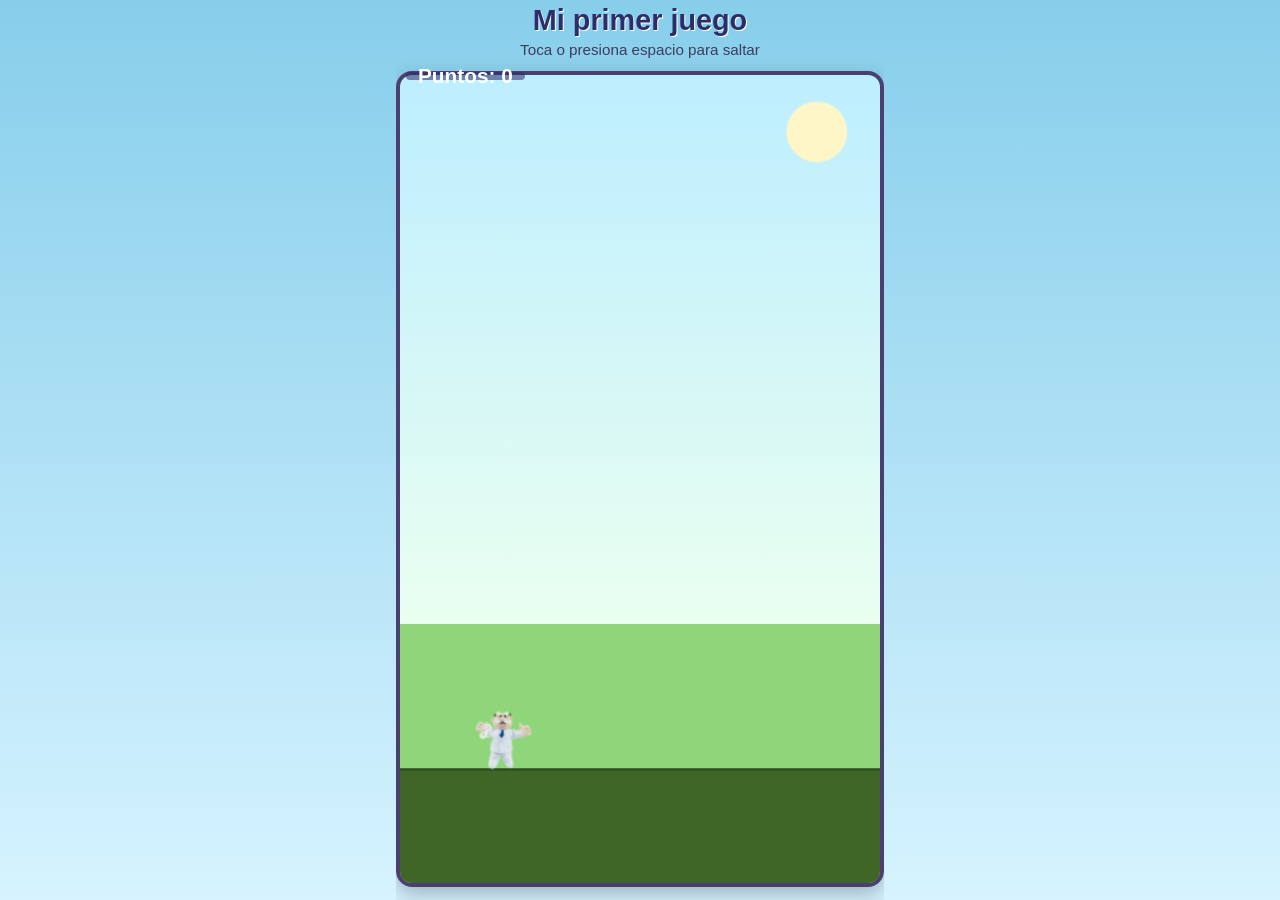
==== commit f2ca4930: "Add score tracker page and connect it to the game's Game Over screen Adds a standalone tracker.html " ====
--- a/index.html
+++ b/index.html
@@ -16,6 +16,11 @@
       <div id="gameover" class="hidden">
         <h2>¡Choque!</h2>
         <p id="finalScore"></p>
+        <div id="gameoverControls">
+          <input type="text" id="playerNameInput" placeholder="Tu nombre" maxlength="20" autocomplete="off">
+          <button id="saveScoreBtn" type="button">Guardar puntaje</button>
+          <p id="saveScoreMsg" class="hidden"></p>
+        </div>
         <p>Toca o presiona espacio para reiniciar</p>
       </div>
     </div>
--- a/styles.css
+++ b/styles.css
@@ -106,3 +106,46 @@
     .hidden {
       display: none;
     }
+
+    #gameoverControls {
+      display: flex;
+      flex-direction: column;
+      align-items: center;
+      gap: 6px;
+      width: 100%;
+      max-width: 240px;
+    }
+
+    #playerNameInput {
+      width: 100%;
+      box-sizing: border-box;
+      padding: 8px 12px;
+      border: none;
+      border-radius: 8px;
+      font-size: clamp(0.85rem, 3vw, 1rem);
+      font-family: inherit;
+      text-align: center;
+    }
+
+    #saveScoreBtn {
+      padding: 8px 16px;
+      border: none;
+      border-radius: 8px;
+      background: #ffd166;
+      color: #4b3f72;
+      font-weight: bold;
+      font-size: clamp(0.85rem, 3vw, 1rem);
+      font-family: inherit;
+      cursor: pointer;
+    }
+
+    #saveScoreBtn:disabled {
+      opacity: 0.6;
+      cursor: default;
+    }
+
+    #saveScoreMsg {
+      margin: 0;
+      font-size: 0.8rem;
+      color: #ffd166;
+    }
